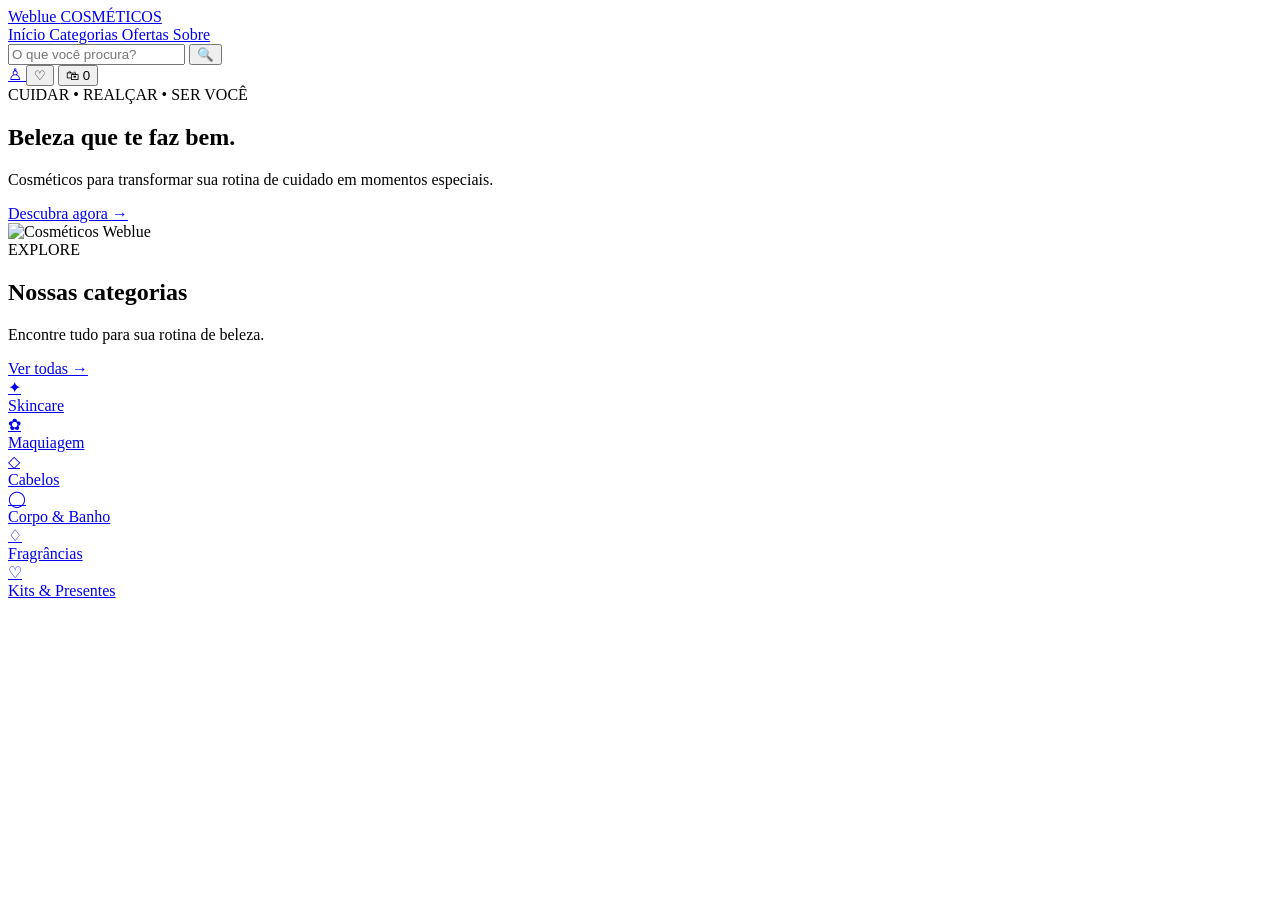
==== src/frontend/index.html @ 6682d91e "Implementa login administrativo e atualiza rotas da API" ====
<!DOCTYPE html>
<html lang="pt-BR">

<head>
    <meta charset="UTF-8">

    <meta
        name="viewport"
        content="width=device-width, initial-scale=1.0"
    >

    <meta
        name="description"
        content="Weblue - Cosméticos para cuidar da sua beleza todos os dias."
    >

    <title>Weblue | Cosméticos</title>

    <link rel="stylesheet" href="/css/home.css">
</head>

<body>

    <!-- =========================
         CABEÇALHO
    ========================== -->

    <header class="cabecalho">

        <div class="cabecalho-container">

            <!-- LOGO -->
            <a href="/" class="logo">
                <span class="logo-nome">
                    Weblue
                </span>

                <span class="logo-subtitulo">
                    COSMÉTICOS
                </span>
            </a>


            <!-- MENU -->
            <nav
                class="menu"
                aria-label="Navegação principal"
            >

                <a
                    href="/"
                    class="menu-link ativo"
                >
                    Início
                </a>

                <a
                    href="#categorias"
                    class="menu-link"
                >
                    Categorias
                </a>

                <a
                    href="#ofertas"
                    class="menu-link"
                >
                    Ofertas
                </a>

                <a
                    href="#sobre"
                    class="menu-link"
                >
                    Sobre
                </a>

            </nav>


            <!-- BUSCA -->
            <div class="busca">

                <input
                    type="search"
                    id="campoBusca"
                    placeholder="O que você procura?"
                    aria-label="Buscar produtos"
                >

                <button
                    type="button"
                    class="botao-busca"
                    aria-label="Buscar"
                >
                    🔍
                </button>

            </div>


            <!-- AÇÕES -->
            <div class="acoes">

                <a
                    href="/cliente"
                    class="acao"
                    aria-label="Minha conta"
                    title="Minha conta"
                >
                    ♙
                </a>

                <button
                    type="button"
                    class="acao"
                    aria-label="Favoritos"
                    title="Favoritos"
                >
                    ♡
                </button>

                <button
                    type="button"
                    class="acao carrinho"
                    aria-label="Carrinho"
                    title="Carrinho"
                >
                    🛍

                    <span class="contador-carrinho">
                        0
                    </span>

                </button>

            </div>

        </div>

    </header>


    <!-- =========================
         CONTEÚDO PRINCIPAL
    ========================== -->

    <main>


        <!-- =========================
             HERO
        ========================== -->

        <section class="hero">


            <!-- TEXTO -->

            <div class="hero-conteudo">

                <span class="hero-tag">
                    CUIDAR • REALÇAR • SER VOCÊ
                </span>

                <h1>
                    Beleza que
                    <span>
                        te faz bem.
                    </span>
                </h1>

                <p>
                    Cosméticos para transformar sua rotina
                    de cuidado em momentos especiais.
                </p>

                <a
                    href="#categorias"
                    class="botao-principal"
                >
                    Descubra agora

                    <span>
                        →
                    </span>
                </a>

            </div>


            <!-- IMAGEM PRINCIPAL -->

            <div class="hero-arte">

                <img
                    src="/img/hero-weblue.png"
                    alt="Cosméticos Weblue"
                    class="hero-imagem"
                >

            </div>


        </section>


        <!-- =========================
             CATEGORIAS
        ========================== -->

        <section
            class="secao-categorias"
            id="categorias"
        >

            <div class="titulo-secao">

                <div>

                    <span class="titulo-pequeno">
                        EXPLORE
                    </span>

                    <h2>
                        Nossas categorias
                    </h2>

                    <p>
                        Encontre tudo para sua rotina de beleza.
                    </p>

                </div>


                <a
                    href="#"
                    class="ver-todas"
                >
                    Ver todas →
                </a>

            </div>


            <div class="categorias">


                <!-- SKINCARE -->

                <a
                    href="#"
                    class="categoria"
                >

                    <div class="categoria-imagem">
                        ✦
                    </div>

                    <span>
                        Skincare
                    </span>

                </a>


                <!-- MAQUIAGEM -->

                <a
                    href="#"
                    class="categoria"
                >

                    <div class="categoria-imagem">
                        ✿
                    </div>

                    <span>
                        Maquiagem
                    </span>

                </a>


                <!-- CABELOS -->

                <a
                    href="#"
                    class="categoria"
                >

                    <div class="categoria-imagem">
                        ◇
                    </div>

                    <span>
                        Cabelos
                    </span>

                </a>


                <!-- CORPO -->

                <a
                    href="#"
                    class="categoria"
                >

                    <div class="categoria-imagem">
                        ◯
                    </div>

                    <span>
                        Corpo & Banho
                    </span>

                </a>


                <!-- FRAGRÂNCIAS -->

                <a
                    href="#"
                    class="categoria"
                >

                    <div class="categoria-imagem">
                        ♢
                    </div>

                    <span>
                        Fragrâncias
                    </span>

                </a>


                <!-- KITS -->

                <a
                    href="#"
                    class="categoria"
                >

                    <div class="categoria-imagem">
                        ♡
                    </div>

                    <span>
                        Kits & Presentes
                    </span>

                </a>


            </div>

        </section>

    </main>


    <!-- =========================
         JAVASCRIPT
    ========================== -->

    <script src="/js/home.js"></script>

</body>

</html>
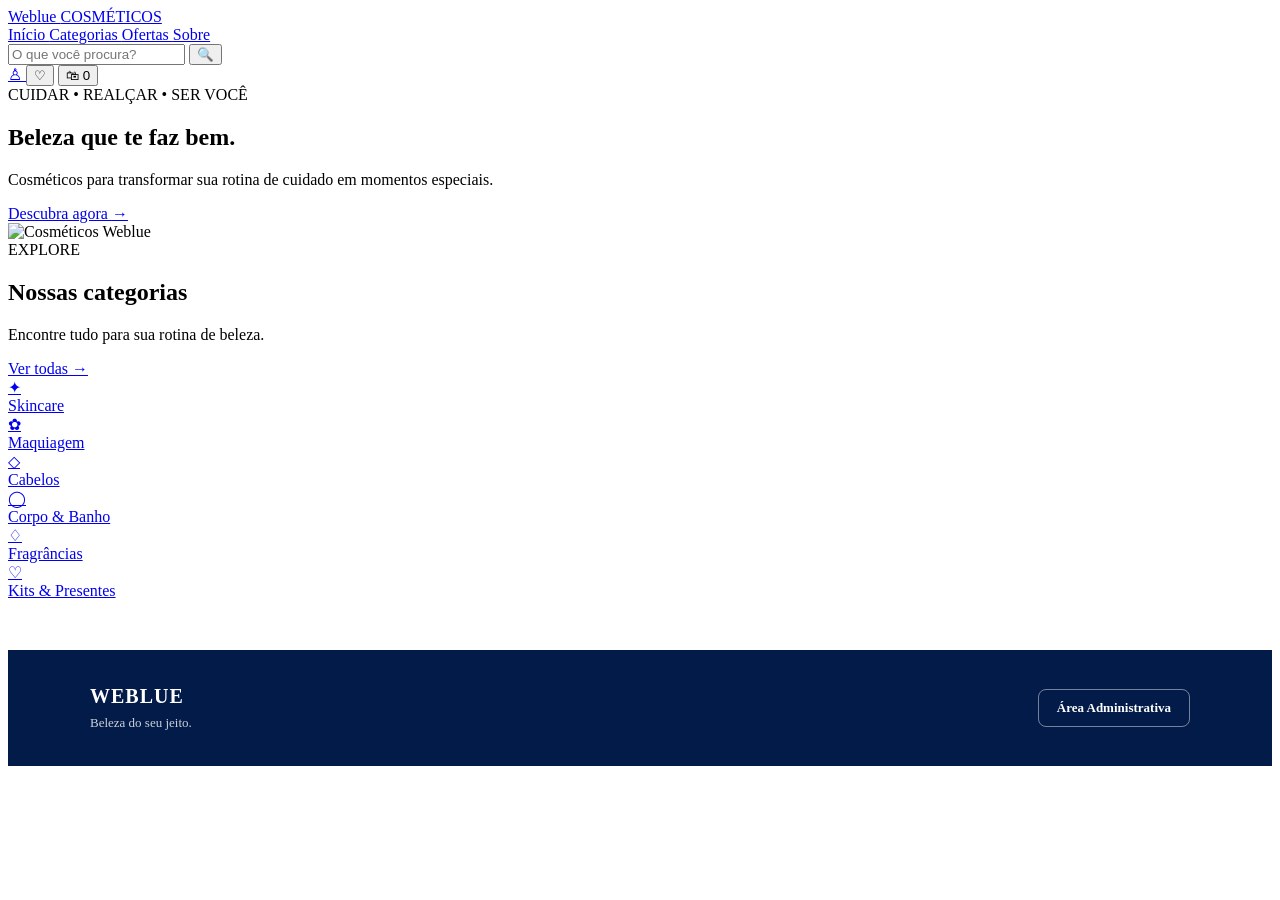
==== commit 52e1a289: "Adiciona acesso administrativo na pagina inicial" ====
--- a/src/frontend/index.html
+++ b/src/frontend/index.html
@@ -21,9 +21,9 @@
 
 <body>
 
-    <!-- =========================
+    <!-- =====================================================
          CABEÇALHO
-    ========================== -->
+    ====================================================== -->
 
     <header class="cabecalho">
 
@@ -31,6 +31,7 @@
 
             <!-- LOGO -->
             <a href="/" class="logo">
+
                 <span class="logo-nome">
                     Weblue
                 </span>
@@ -38,6 +39,7 @@
                 <span class="logo-subtitulo">
                     COSMÉTICOS
                 </span>
+
             </a>
 
 
@@ -102,6 +104,7 @@
             <!-- AÇÕES -->
             <div class="acoes">
 
+                <!-- CONTA DO CLIENTE -->
                 <a
                     href="/cliente"
                     class="acao"
@@ -111,6 +114,8 @@
                     ♙
                 </a>
 
+
+                <!-- FAVORITOS -->
                 <button
                     type="button"
                     class="acao"
@@ -120,6 +125,8 @@
                     ♡
                 </button>
 
+
+                <!-- CARRINHO -->
                 <button
                     type="button"
                     class="acao carrinho"
@@ -141,22 +148,21 @@
     </header>
 
 
-    <!-- =========================
+    <!-- =====================================================
          CONTEÚDO PRINCIPAL
-    ========================== -->
+    ====================================================== -->
 
     <main>
 
 
-        <!-- =========================
+        <!-- =================================================
              HERO
-        ========================== -->
+        ================================================== -->
 
         <section class="hero">
 
 
             <!-- TEXTO -->
-
             <div class="hero-conteudo">
 
                 <span class="hero-tag">
@@ -165,6 +171,7 @@
 
                 <h1>
                     Beleza que
+
                     <span>
                         te faz bem.
                     </span>
@@ -190,7 +197,6 @@
 
 
             <!-- IMAGEM PRINCIPAL -->
-
             <div class="hero-arte">
 
                 <img
@@ -205,9 +211,9 @@
         </section>
 
 
-        <!-- =========================
+        <!-- =================================================
              CATEGORIAS
-        ========================== -->
+        ================================================== -->
 
         <section
             class="secao-categorias"
@@ -247,7 +253,6 @@
 
 
                 <!-- SKINCARE -->
-
                 <a
                     href="#"
                     class="categoria"
@@ -265,7 +270,6 @@
 
 
                 <!-- MAQUIAGEM -->
-
                 <a
                     href="#"
                     class="categoria"
@@ -283,7 +287,6 @@
 
 
                 <!-- CABELOS -->
-
                 <a
                     href="#"
                     class="categoria"
@@ -301,7 +304,6 @@
 
 
                 <!-- CORPO -->
-
                 <a
                     href="#"
                     class="categoria"
@@ -319,7 +321,6 @@
 
 
                 <!-- FRAGRÂNCIAS -->
-
                 <a
                     href="#"
                     class="categoria"
@@ -337,7 +338,6 @@
 
 
                 <!-- KITS -->
-
                 <a
                     href="#"
                     class="categoria"
@@ -361,9 +361,89 @@
     </main>
 
 
-    <!-- =========================
+    <!-- =====================================================
+         RODAPÉ
+    ====================================================== -->
+
+    <footer
+        id="sobre"
+        style="
+            background: #031b48;
+            color: white;
+            padding: 35px 20px;
+            margin-top: 50px;
+        "
+    >
+
+        <div
+            style="
+                max-width: 1100px;
+                margin: 0 auto;
+                display: flex;
+                align-items: center;
+                justify-content: space-between;
+                gap: 30px;
+                flex-wrap: wrap;
+            "
+        >
+
+            <!-- MARCA -->
+            <div>
+
+                <strong
+                    style="
+                        display: block;
+                        font-size: 20px;
+                        letter-spacing: 1px;
+                        margin-bottom: 5px;
+                    "
+                >
+                    WEBLUE
+                </strong>
+
+                <span
+                    style="
+                        font-size: 13px;
+                        opacity: 0.8;
+                    "
+                >
+                    Beleza do seu jeito.
+                </span>
+
+            </div>
+
+
+            <!-- ÁREA ADMINISTRATIVA -->
+            <div>
+
+                <a
+                    href="/admin-login.html"
+                    style="
+                        display: inline-block;
+                        padding: 10px 18px;
+                        border: 1px solid rgba(255,255,255,0.45);
+                        border-radius: 8px;
+                        color: white;
+                        text-decoration: none;
+                        font-size: 13px;
+                        font-weight: 600;
+                        transition: 0.2s;
+                    "
+                    title="Acessar área administrativa"
+                >
+                    Área Administrativa
+                </a>
+
+            </div>
+
+        </div>
+
+    </footer>
+
+
+    <!-- =====================================================
          JAVASCRIPT
-    ========================== -->
+    ====================================================== -->
 
     <script src="/js/home.js"></script>
 
